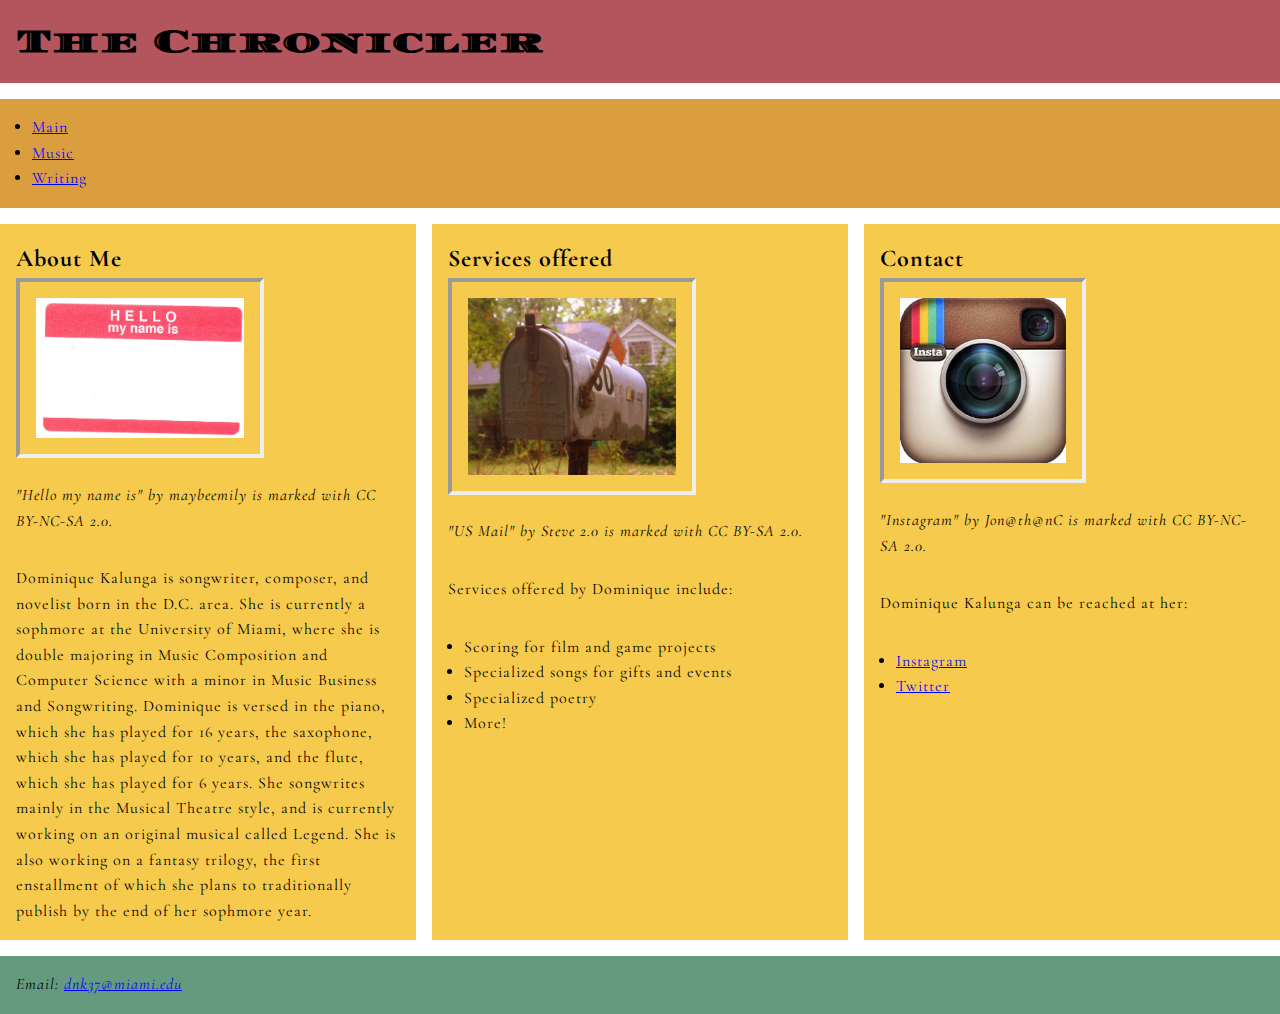
==== index.html @ b25a3f67 "nope" ====
<!DOCTYPE html>
<html lang = "en">
  <head>
    <meta charset = "utf-8"/>
    <title>About</title>
     <link href="css/style.css" rel="stylesheet" />
  </head>

  <body>
    <header>
      <h1>The Chronicler</h1>
    </header>

    <nav>
      <ul>
        <li><a href="index.html">Main</a></li>
        <li><a href="music.html">Music</a></li>
        <li><a href="writing.html">Writing</a></li>
      </ul>
    </nav>


  <main id="main-index">
    <section id="about-me">
      <h2>About Me</h2>

      <figure>
        <img src="images/hello.jpg" alt="hello" class="hello" />
        <figcaption>"Hello my name is" by maybeemily is marked with CC BY-NC-SA 2.0.</figcaption>
      </figure>


          <p>Dominique Kalunga is songwriter, composer, and novelist born in the D.C. area.
            She is currently a sophmore at the University of Miami, where she is double majoring
            in Music Composition and Computer Science with a minor in Music Business and
            Songwriting. Dominique is versed in the piano, which she has played
            for 16 years, the saxophone, which she has played for 10 years, and the flute, which she
            has played for 6 years. She songwrites mainly in the Musical Theatre style, and is currently
            working on an original musical called Legend. She is also working on a fantasy trilogy, the
            first enstallment of which she plans to traditionally publish by the end of her sophmore year. </p>

      </section>

      <section id="services">
        <h2>Services offered</h2>

        <figure>
          <img src="images/mailbox.jpg" alt="mailbox" class="mailbox"/>
          <figcaption>"US Mail" by Steve 2.0 is marked with CC BY-SA 2.0.</figcaption>
        </figure>


            <p>Services offered by Dominique include:</p>
            <ul>
              <li>Scoring for film and game projects</li>
              <li>Specialized songs for gifts and events</li>
              <li>Specialized poetry</li>
              <li>More!</li>
            </ul>

        </section>

        <section id="contact">
          <h2>Contact</h2>

          <figure>
             <img src="images/instagram.jpg" alt="Old Instagram Logo." class="insta" />
             <figcaption> "Instagram" by Jon@th@nC is marked with CC BY-NC-SA 2.0.</figcaption>

          </figure>

              <p>Dominique Kalunga can be reached at her:</p>
              <ul>
                <li><a href="https://miami.edu">Instagram</a></li>
                <li><a href="https://miami.edu">Twitter</a></li>
              </ul>

          </section>

        </main>

        <footer>
          <address>
            <p>Email: <a href="mailto:dnk37@miami.edu">dnk37@miami.edu</a></p>
          </address>
        </footer>

        </body>
      </html>
---- css/style.css ----
@import url('https://fonts.googleapis.com/css2?family=Cormorant+Garamond:ital@0;1&family=Diplomata+SC&display=swap');

* {
  margin: 0;
  padding: 0;
}

body {
  font-family: "Cormorant Garamond", "Helvetica", "Arial", sans-serif;
  line-height: 1.6;
  font-size: 16px;
  letter-spacing: 1px;
  width: 100%;

  display: grid;
  grid-template-columns: 1fr 1fr 1fr;
  grid-gap: 16px;
  grid-template-areas:
   "header   header  header"
   "nav      nav      nav"
   "main     main     main"
   "footer   footer    footer";
}

a,
a:link {
  color: rgb(0,0,255);
}

a:visited {
  color: rgb(128,0,128);
}

a:hover {
  color: rgb(255,0,0);
}

a:active {
  color: rgb(255,255,0);
}

h2{
  margin-top: 16px;
  margin-top: 16px;
  padding-left: 16px;
}

p {
  /*font-family: "Times New Roman", "Georgia", "PT Serif", serif;*/
  padding: 16px;
}

header {
  font-family: "Diplomata SC", "Times New Roman", "Georgia", "PT Serif", serif;
  grid-area: header;
  padding: 16px;
  background-color: rgba(165,50,61, 0.83);
  font family:
}

nav {
  grid-area: nav;
  background-color: rgb(218,158,63);
}

main{
  width: 100%;
}

ul {
  font-family: "Cormorant Garamond", "Helvetica", "Arial", sans-serif;
  padding: 16px;
  margin-left: 16px;
  margin-right: 16px;
}

section {
  background-color: rgba(246,202,76);
  max-width: 960px;
}

img{
  border: 4px inset #eee;
}

figcaption{
  font-family: "Cormorant Garamond", "Helvetica", "Arial", sans-serif;
  font-style: italic;
  padding: 16px;

}
footer{
  grid-area: footer;
  background-color: rgba(100,155,126);
  width: 100%;
}

#main-index {
  grid-area: main;

  display: grid;
  grid-template-columns: 1fr 1fr 1fr;
  grid-template-areas:
    "about-me services contact";

  grid-gap: 16px;
}

#music-main {
  grid-area: main;

  display: grid;
  grid-template-columns: 1fr 1fr 1fr;
  grid-template-areas:
    "bones  piano  santa-maria ";

  grid-gap: 16px;
}

#writing-main {
  grid-area: main;

  display: grid;
  grid-template-columns: 1fr 1fr 1fr;
  grid-template-areas:
    "scarecrow heart boy";

  grid-gap: 16px;
}

#about-me{
  grid-area: about-me

}

#services{
  grid-area: services;
}

#contact{
  grid-area: contact;
}

#bones{
  grid-area: bones

}

#santa-maria{
  grid-area: santa-maria;
}

#piano{
  grid-area: piano;
}

#scarecrow{
  grid-area: scarecrow;

}

#heart{
  grid-area: heart;
}

#boy{
  grid-area: boy;
}

.mainNav li{
  float:left;
}

.mailbox{
  width: 50%;
  padding: 16px;
  margin-left: 16px;

}

.hello{
  width: 50%;
  padding: 16px;
  margin-left: 16px;
}

.insta{
  width: 40%;
  padding: 16px;
  margin-left: 16px;
}

.pen{
  grid-area: pen;
  width: 50%;
  padding: 16px;
  margin-left: 16px;
}
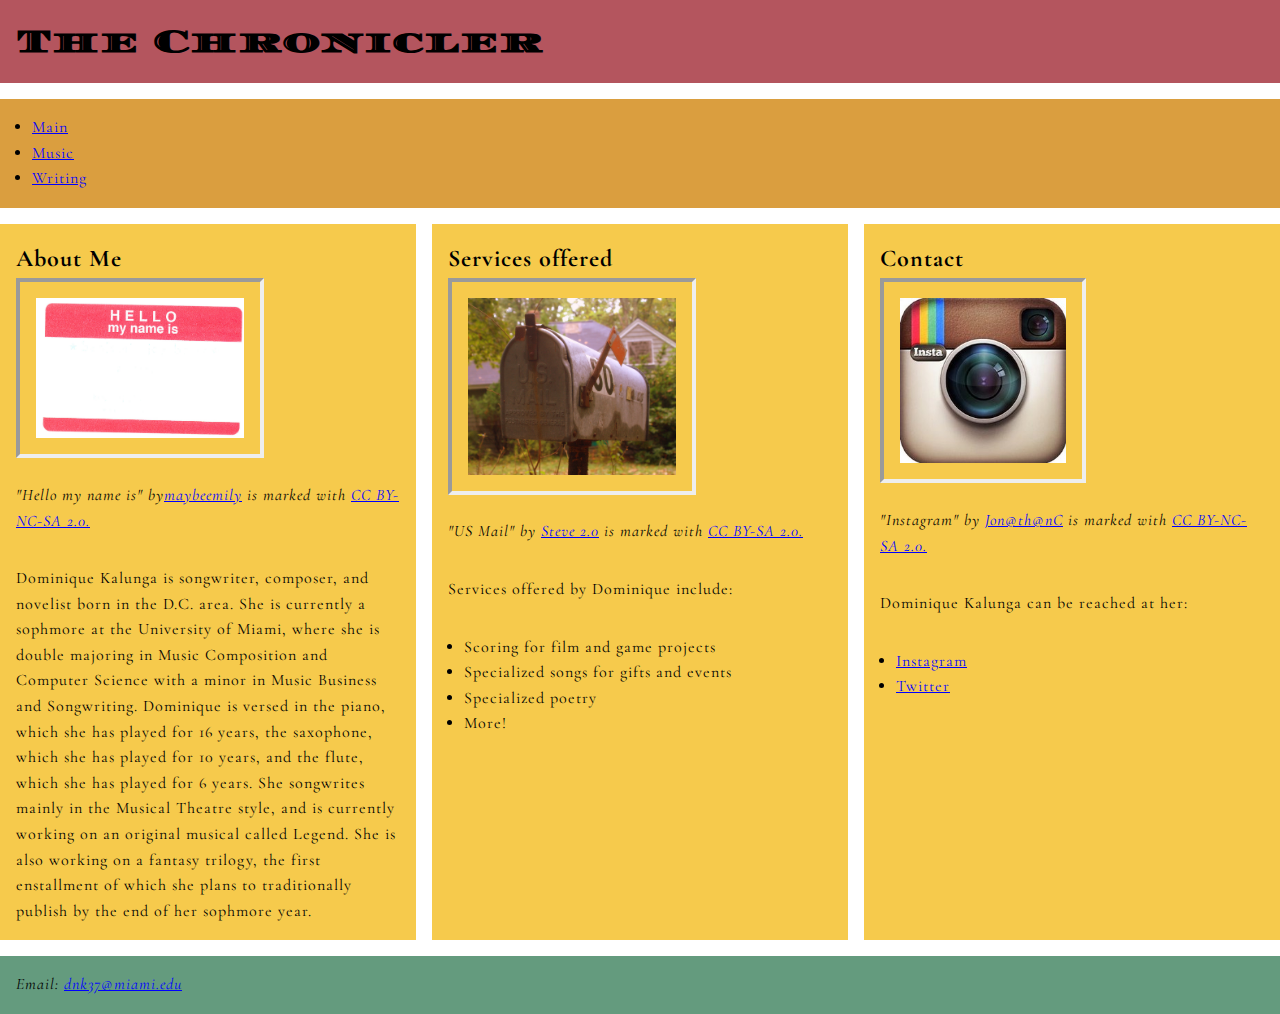
==== commit 11935bcf: "figcaptions" ====
--- a/index.html
+++ b/index.html
@@ -26,7 +26,7 @@
 
       <figure>
         <img src="images/hello.jpg" alt="hello" class="hello" />
-        <figcaption>"Hello my name is" by maybeemily is marked with CC BY-NC-SA 2.0.</figcaption>
+        <figcaption>"Hello my name is" by<a href="https://www.flickr.com/photos/7887444@N05">maybeemily</a> is marked with <a href="https://creativecommons.org/licenses/by-nc-sa/2.0/?ref=openverse">CC BY-NC-SA 2.0.</a></figcaption>
       </figure>
 
 
@@ -46,7 +46,7 @@
 
         <figure>
           <img src="images/mailbox.jpg" alt="mailbox" class="mailbox"/>
-          <figcaption>"US Mail" by Steve 2.0 is marked with CC BY-SA 2.0.</figcaption>
+          <figcaption>"US Mail" by <a href="https://www.flickr.com/photos/79117087@N00">Steve 2.0</a> is marked with <a href="https://creativecommons.org/licenses/by-sa/2.0/?ref=openverse">CC BY-SA 2.0.</a></figcaption>
         </figure>
 
 
@@ -65,8 +65,7 @@
 
           <figure>
              <img src="images/instagram.jpg" alt="Old Instagram Logo." class="insta" />
-             <figcaption> "Instagram" by Jon@th@nC is marked with CC BY-NC-SA 2.0.</figcaption>
-
+             <figcaption>"Instagram" by <a href="https://www.flickr.com/photos/49503168127@N01">Jon@th@nC</a> is marked with <a href="https://creativecommons.org/licenses/by-nc-sa/2.0/?ref=openverse">CC BY-NC-SA 2.0.</a></figcaption>
           </figure>
 
               <p>Dominique Kalunga can be reached at her:</p>
--- a/css/style.css
+++ b/css/style.css
@@ -167,10 +167,6 @@
   grid-area: boy;
 }
 
-.mainNav li{
-  float:left;
-}
-
 .mailbox{
   width: 50%;
   padding: 16px;
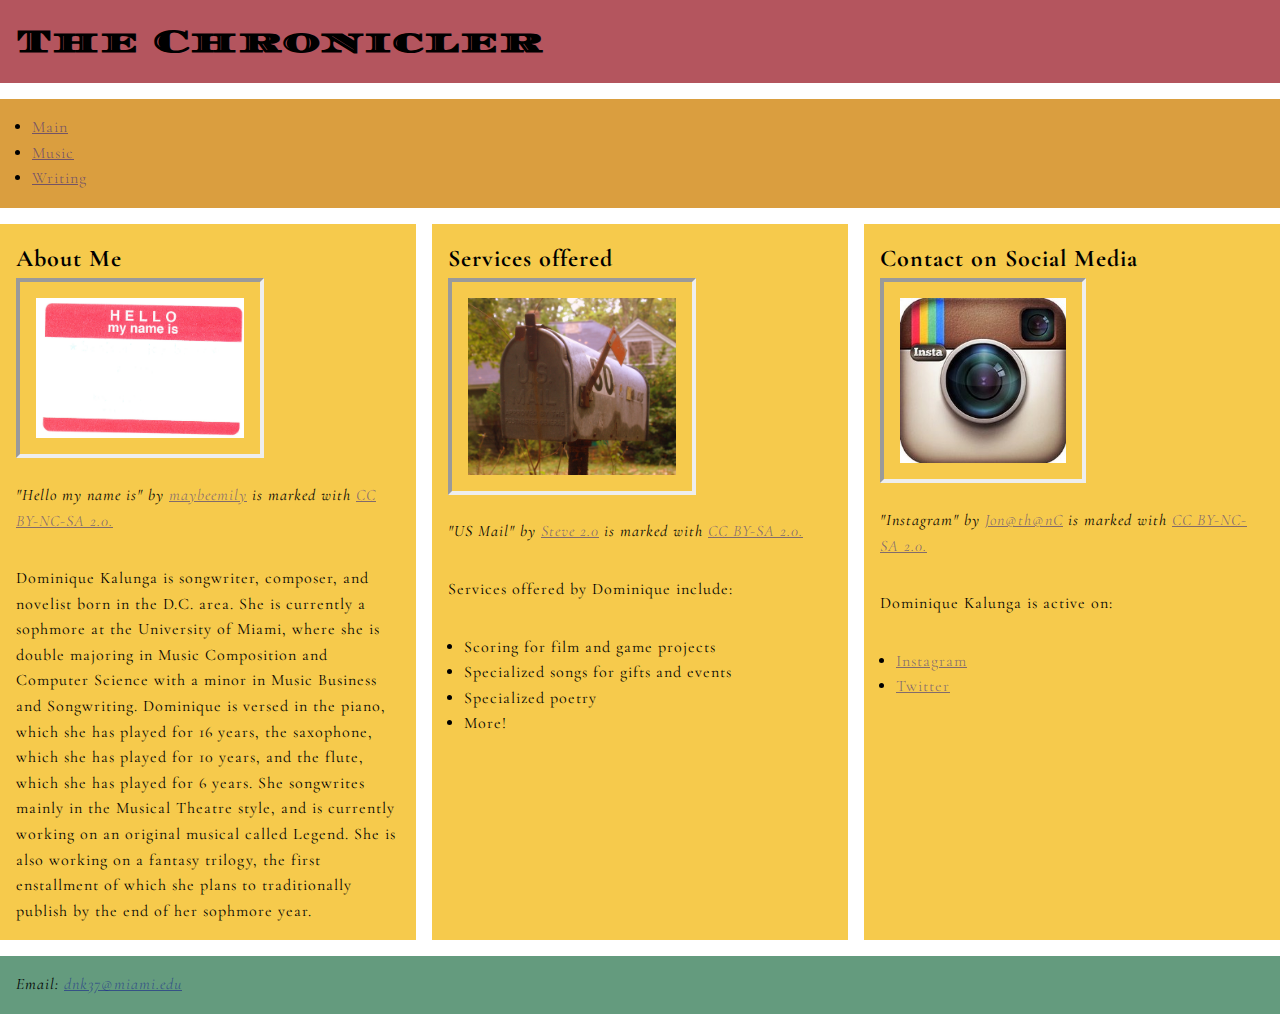
==== commit cb9b541b: "link" ====
--- a/index.html
+++ b/index.html
@@ -1,7 +1,7 @@
 <!DOCTYPE html>
-<html lang = "en">
+<html lang="en">
   <head>
-    <meta charset = "utf-8"/>
+    <meta charset="utf-8"/>
     <title>About</title>
      <link href="css/style.css" rel="stylesheet" />
   </head>
@@ -26,7 +26,7 @@
 
       <figure>
         <img src="images/hello.jpg" alt="hello" class="hello" />
-        <figcaption>"Hello my name is" by<a href="https://www.flickr.com/photos/7887444@N05">maybeemily</a> is marked with <a href="https://creativecommons.org/licenses/by-nc-sa/2.0/?ref=openverse">CC BY-NC-SA 2.0.</a></figcaption>
+        <figcaption>"Hello my name is" by <a href="https://www.flickr.com/photos/7887444@N05">maybeemily</a> is marked with <a href="https://creativecommons.org/licenses/by-nc-sa/2.0/?ref=openverse">CC BY-NC-SA 2.0.</a></figcaption>
       </figure>
 
 
@@ -61,14 +61,14 @@
         </section>
 
         <section id="contact">
-          <h2>Contact</h2>
+          <h2>Contact on Social Media</h2>
 
           <figure>
              <img src="images/instagram.jpg" alt="Old Instagram Logo." class="insta" />
              <figcaption>"Instagram" by <a href="https://www.flickr.com/photos/49503168127@N01">Jon@th@nC</a> is marked with <a href="https://creativecommons.org/licenses/by-nc-sa/2.0/?ref=openverse">CC BY-NC-SA 2.0.</a></figcaption>
           </figure>
 
-              <p>Dominique Kalunga can be reached at her:</p>
+              <p>Dominique Kalunga is active on:</p>
               <ul>
                 <li><a href="https://miami.edu">Instagram</a></li>
                 <li><a href="https://miami.edu">Twitter</a></li>
--- a/css/style.css
+++ b/css/style.css
@@ -24,7 +24,7 @@
 
 a,
 a:link {
-  color: rgb(0,0,255);
+  color: rgba(0, 0, 144, 0.47);
 }
 
 a:visited {
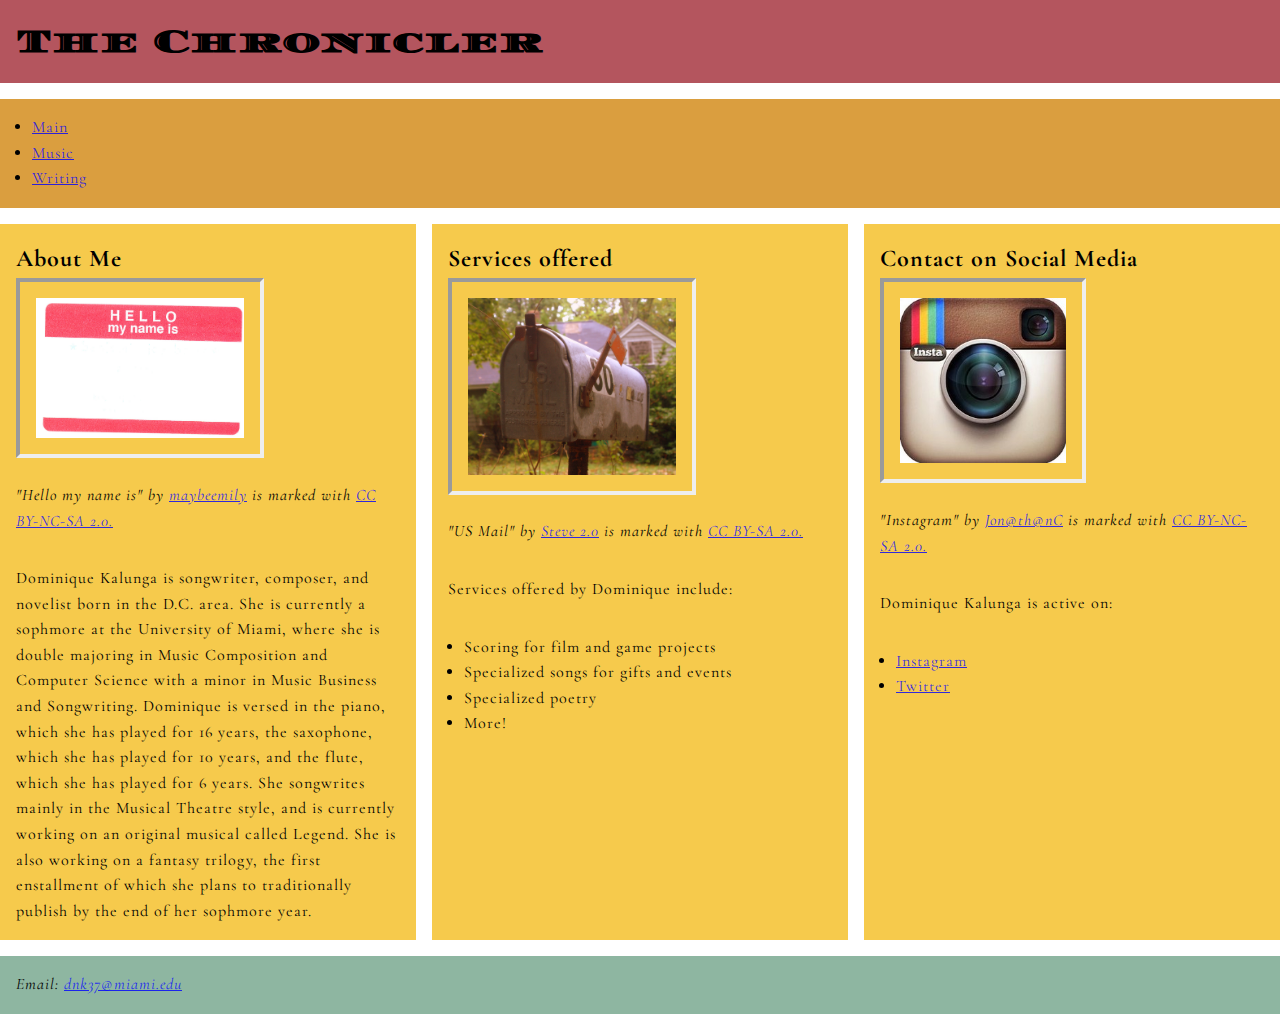
==== commit 556db694: "change in titles" ====
--- a/index.html
+++ b/index.html
@@ -2,7 +2,7 @@
 <html lang="en">
   <head>
     <meta charset="utf-8"/>
-    <title>About</title>
+    <title>Main</title>
      <link href="css/style.css" rel="stylesheet" />
   </head>
 
--- a/css/style.css
+++ b/css/style.css
@@ -24,11 +24,11 @@
 
 a,
 a:link {
-  color: rgba(0, 0, 144, 0.47);
+  color: rgba(0, 0, 255, 0.8);
 }
 
 a:visited {
-  color: rgb(128,0,128);
+  color: rgb(113,0,113);
 }
 
 a:hover {
@@ -75,7 +75,7 @@
 }
 
 section {
-  background-color: rgba(246,202,76);
+  background-color: rgb(246,202,76);
   max-width: 960px;
 }
 
@@ -91,7 +91,7 @@
 }
 footer{
   grid-area: footer;
-  background-color: rgba(100,155,126);
+  background-color: rgba(100,155,126,0.73);
   width: 100%;
 }
 
@@ -112,7 +112,7 @@
   display: grid;
   grid-template-columns: 1fr 1fr 1fr;
   grid-template-areas:
-    "bones  piano  santa-maria ";
+    "bryant  piano  santa-maria ";
 
   grid-gap: 16px;
 }
@@ -129,7 +129,7 @@
 }
 
 #about-me{
-  grid-area: about-me
+  grid-area: about-me;
 
 }
 
@@ -141,8 +141,8 @@
   grid-area: contact;
 }
 
-#bones{
-  grid-area: bones
+#bryant{
+  grid-area: bryant;
 
 }
 
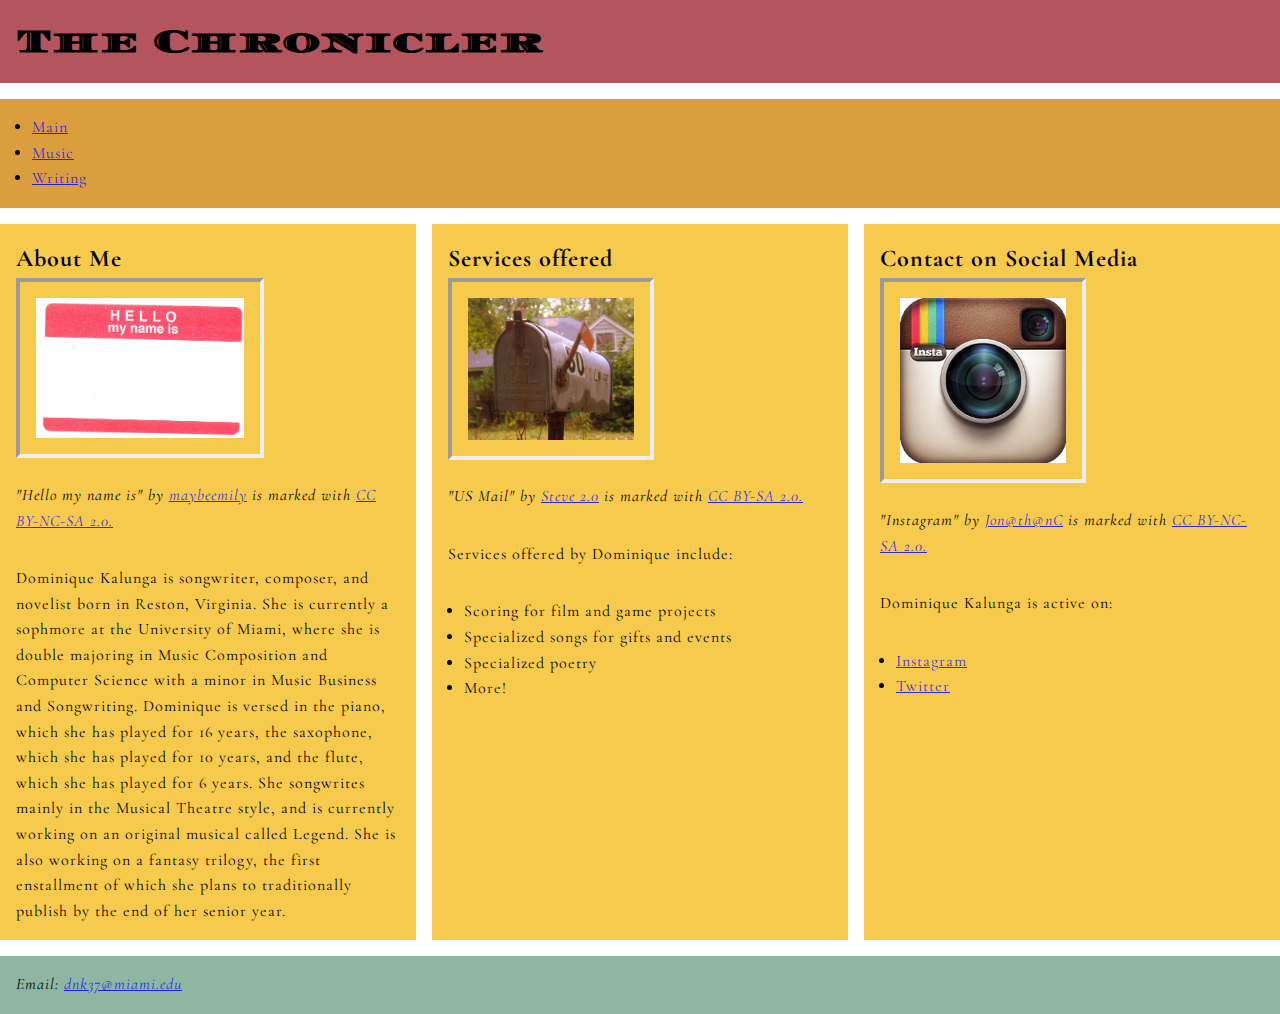
==== commit be1a1585: "some edits" ====
--- a/index.html
+++ b/index.html
@@ -30,14 +30,14 @@
       </figure>
 
 
-          <p>Dominique Kalunga is songwriter, composer, and novelist born in the D.C. area.
+          <p>Dominique Kalunga is songwriter, composer, and novelist born in Reston, Virginia.
             She is currently a sophmore at the University of Miami, where she is double majoring
             in Music Composition and Computer Science with a minor in Music Business and
             Songwriting. Dominique is versed in the piano, which she has played
             for 16 years, the saxophone, which she has played for 10 years, and the flute, which she
             has played for 6 years. She songwrites mainly in the Musical Theatre style, and is currently
             working on an original musical called Legend. She is also working on a fantasy trilogy, the
-            first enstallment of which she plans to traditionally publish by the end of her sophmore year. </p>
+            first enstallment of which she plans to traditionally publish by the end of her senior year. </p>
 
       </section>
 
--- a/css/style.css
+++ b/css/style.css
@@ -168,7 +168,7 @@
 }
 
 .mailbox{
-  width: 50%;
+  width: 40%;
   padding: 16px;
   margin-left: 16px;
 
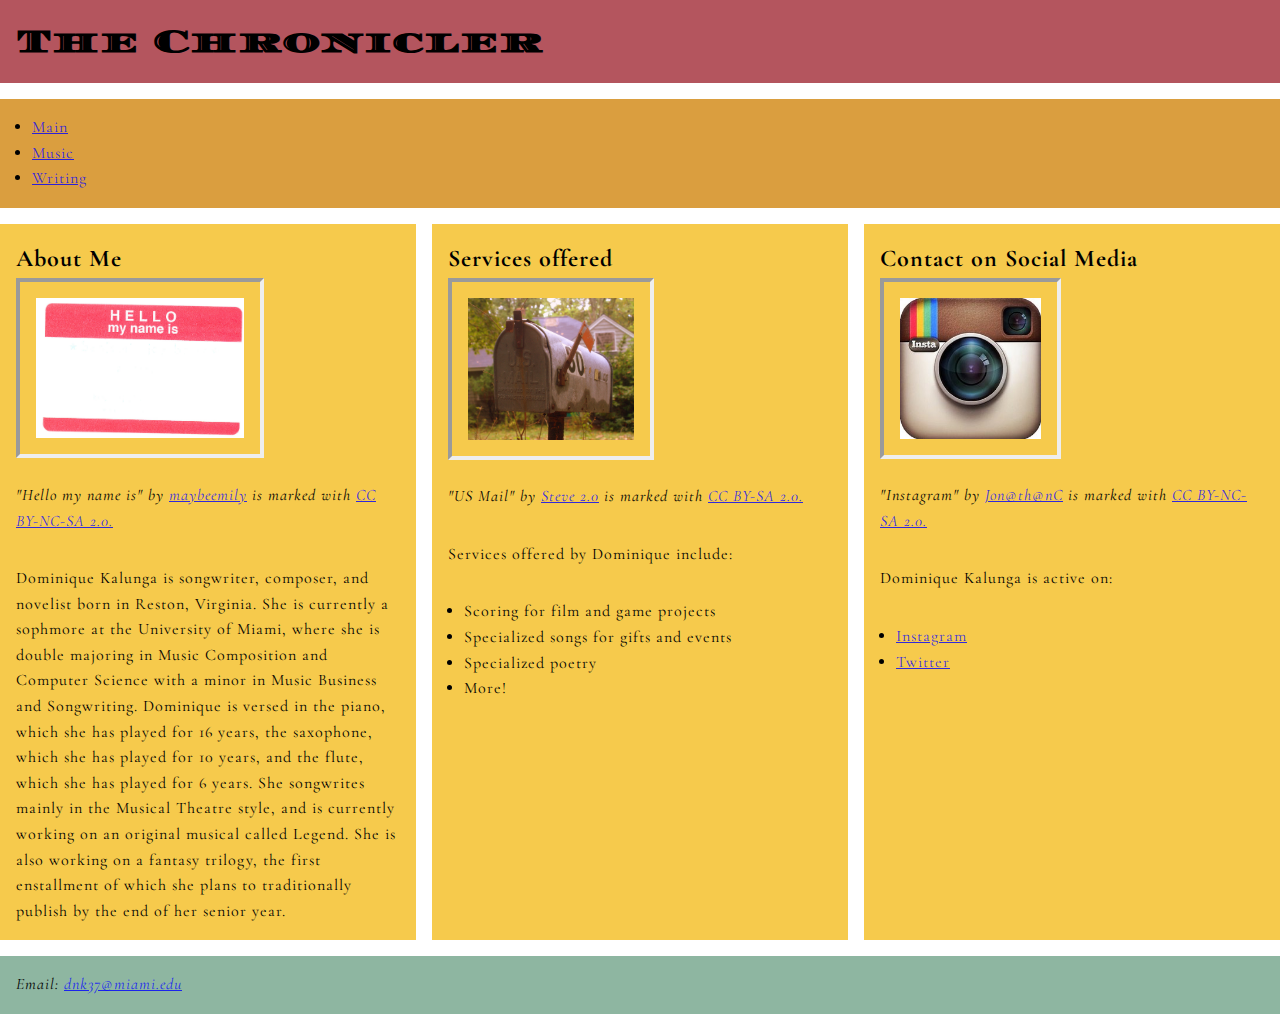
==== commit aa7319d6: "social media" ====
--- a/index.html
+++ b/index.html
@@ -70,8 +70,8 @@
 
               <p>Dominique Kalunga is active on:</p>
               <ul>
-                <li><a href="https://miami.edu">Instagram</a></li>
-                <li><a href="https://miami.edu">Twitter</a></li>
+                <li><a href="https://www.instagram.com/domstunes/?hl=en">Instagram</a></li>
+                <li><a href="https://twitter.com/DominiqueKalun3">Twitter</a></li>
               </ul>
 
           </section>
--- a/css/style.css
+++ b/css/style.css
@@ -181,7 +181,7 @@
 }
 
 .insta{
-  width: 40%;
+  width: 34%;
   padding: 16px;
   margin-left: 16px;
 }
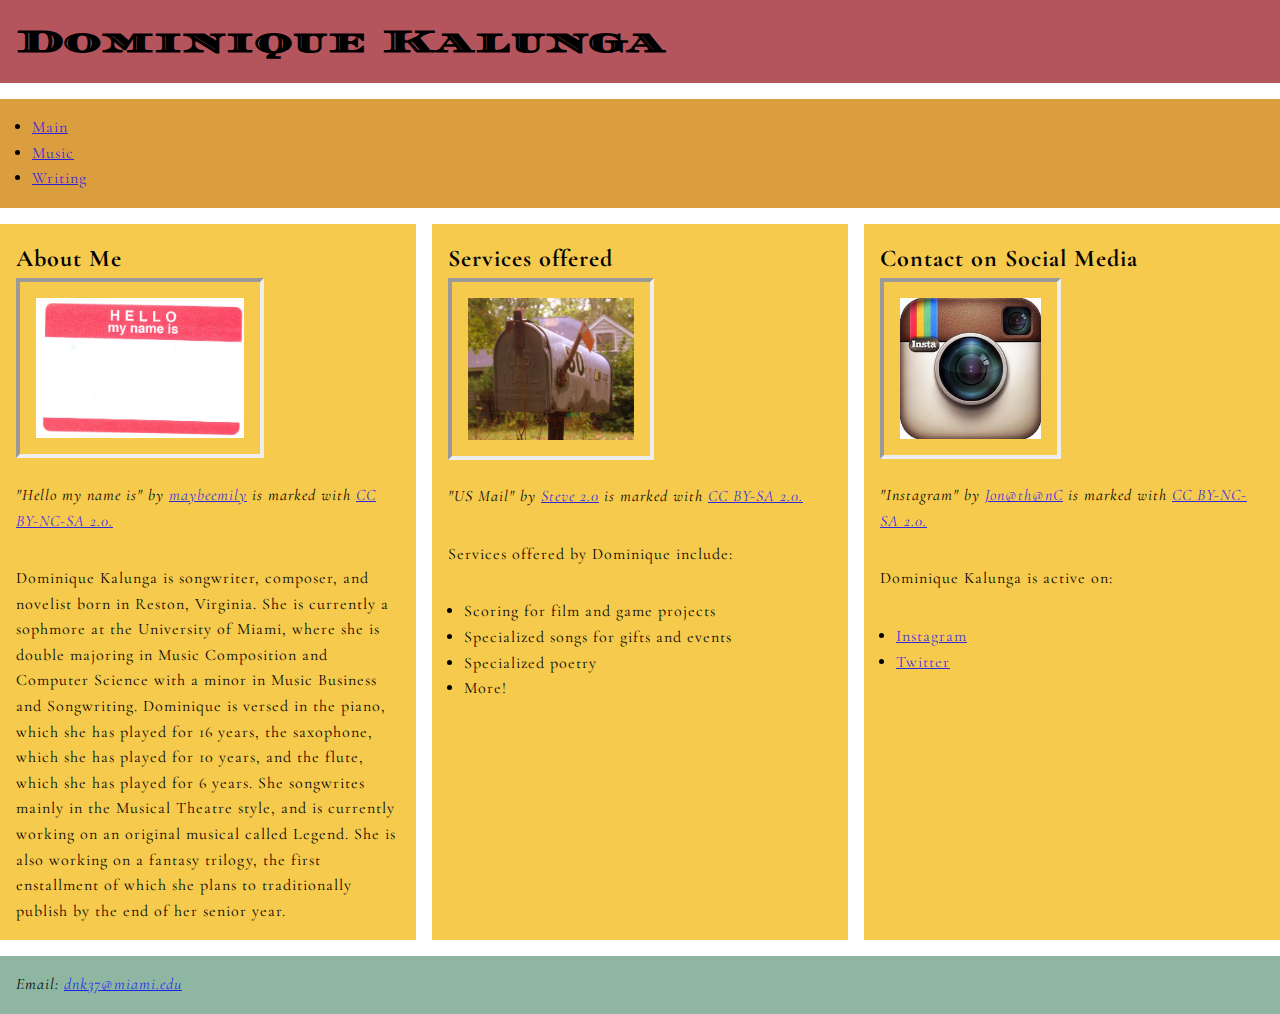
==== commit 88fa61b2: "Dominique Kalunga" ====
--- a/index.html
+++ b/index.html
@@ -8,7 +8,7 @@
 
   <body>
     <header>
-      <h1>The Chronicler</h1>
+      <h1>Dominique Kalunga</h1>
     </header>
 
     <nav>
